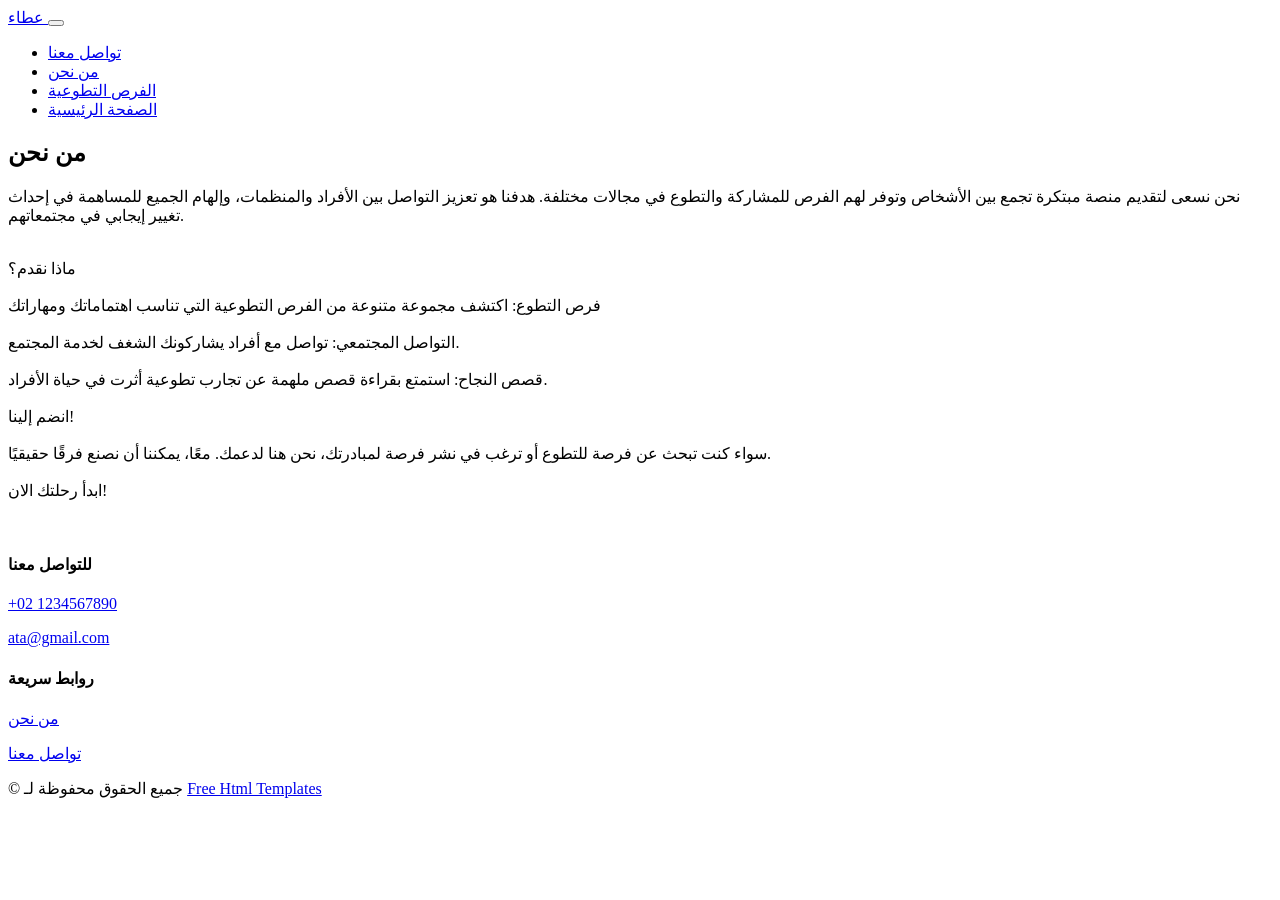
==== about.html @ d2d78643 "Add files via upload" ====
<!DOCTYPE html>
<html lang="ar"dir="ltr">

<head>
  <!-- Basic -->
  <meta charset="utf-8" />
  <meta http-equiv="X-UA-Compatible" content="IE=edge" />
  <!-- Mobile Metas -->
  <meta name="viewport" content="width=device-width, initial-scale=1, shrink-to-fit=no" />
  <!-- Site Metas -->
  <meta name="keywords" content="" />
  <meta name="description" content="" />
  <meta name="author" content="" />

  <title>من نحن</title>

  <!-- slider stylesheet -->
  <link rel="stylesheet" type="text/css" href="https://cdnjs.cloudflare.com/ajax/libs/OwlCarousel2/2.3.4/assets/owl.carousel.min.css" />
  <!-- bootstrap core css -->
  <link rel="stylesheet" type="text/css" href="css/bootstrap.css" />
  <!-- font awesome style -->
  <link rel="stylesheet" type="text/css" href="css/font-awesome.min.css" />

  <!-- Custom styles for this template -->
  <link href="css/style.css" rel="stylesheet" />
  <!-- responsive style -->
  <link href="css/responsive.css" rel="stylesheet" />
  <link rel="preconnect" href="https://fonts.googleapis.com">
<link rel="preconnect" href="https://fonts.gstatic.com" crossorigin>
<link href="https://fonts.googleapis.com/css2?family=Alexandria:wght@100..900&display=swap" rel="stylesheet">


</head>

<body>
  <div class="hero_area">
    <!-- header section strats -->
    <header class="header_section">
      
      <div class="header_bottom">
        <div class="container-fluid">
          <nav class="navbar navbar-expand-lg custom_nav-container ">
            <a class="navbar-brand" href="index.html">
              <span>
                عطاء
              </span>
            </a>

            <button class="navbar-toggler" type="button" data-toggle="collapse" data-target="#navbarSupportedContent" aria-controls="navbarSupportedContent" aria-expanded="false" aria-label="Toggle navigation">
              <span class=""> </span>
            </button>

            <div class="collapse navbar-collapse" id="navbarSupportedContent">
              <ul class="navbar-nav ">
                <li class="nav-item ">
                  <a class="nav-link" href="contact.html"> تواصل معنا  </a>
                </li>
                
                <li class="nav-item active">
                  <a class="nav-link" href="about.html"> من نحن</a>
                </li>
                <li class="nav-item">
                  <a class="nav-link" href="service.html">الفرص التطوعية</a>
                </li>
                <li class="nav-item">
                  <a class="nav-link" href="index.html">الصفحة الرئيسية</a>
                </li>
              </ul>
            </div>
          </nav>
        </div>
      </div>
    </header>
    <!-- end header section -->
  </div>

  <!-- about section -->

  <section class="about_section layout_padding">
    <div class="container">
      <div class="row">
        <div class="col-lg-5 col-md-6">
          <div class="detail-box">
            <h2>
              من نحن
            </h2>
            <p>
              نحن نسعى لتقديم منصة مبتكرة تجمع بين الأشخاص وتوفر لهم الفرص للمشاركة والتطوع في مجالات مختلفة. هدفنا هو تعزيز التواصل بين الأفراد والمنظمات، وإلهام الجميع للمساهمة في إحداث تغيير إيجابي في مجتمعاتهم.
            </p>
            
            <p><br>ماذا نقدم؟</br><br>فرص التطوع: اكتشف مجموعة متنوعة من الفرص التطوعية التي تناسب اهتماماتك ومهاراتك</br><br>التواصل المجتمعي: تواصل مع أفراد يشاركونك الشغف لخدمة المجتمع.</br><br> قصص النجاح: استمتع بقراءة قصص ملهمة عن تجارب تطوعية أثرت في حياة الأفراد.</br><br>انضم إلينا!</br><br>سواء كنت تبحث عن فرصة للتطوع أو ترغب في نشر فرصة لمبادرتك، نحن هنا لدعمك. معًا، يمكننا أن نصنع فرقًا حقيقيًا.</br><br>ابدأ رحلتك الان!</br>    
             </p>

          </div>
        </div>
        <div class="col-lg-7 col-md-6">
          <div class="img-box">
            <img src="images/logo.png" alt="">
          </div>
        </div>
      </div>
    </div>
  </section>

  <!-- end about section -->

  
   <!-- footer section -->
   <footer class="footer_section">
    <div class="container">
      <div class="row">
        <!-- قسم التواصل -->
        <div class="col-md-6">
          <h4>للتواصل معنا</h4>
          <div class="info_items">
            <a href="tel:+021234567890">
              <div class="item">
                <div class="icon_circle">
                  <i class="fa fa-phone" aria-hidden="true"></i>
                </div>
                <p>+02 1234567890</p>
              </div>
            </a>
            <a href="mailto:ata@gmail.com">
              <div class="item">
                <div class="icon_circle">
                  <i class="fa fa-envelope" aria-hidden="true"></i>
                </div>
                <p>ata@gmail.com</p>
              </div>
            </a>
          </div>
        </div>

        <!-- قسم الروابط -->
        <div class="col-md-6">
          <h4>روابط سريعة</h4>
          <div class="info_items">
            <a href="about.html">
              <div class="item">
                <i class="fa fa-info-circle" aria-hidden="true"></i>
                <p>من نحن</p>
              </div>
            </a>
            <a href="contact.html">
              <div class="item">
                <i class="fa fa-envelope" aria-hidden="true"></i>
                <p>تواصل معنا</p>
              </div>
            </a>
          </div>
        </div>
      </div>
    </div>

    <div class="container text-center mt-3">
      <p>
        &copy; <span id="displayDateYear"></span> جميع الحقوق محفوظة لـ
        <a href="https://html.design/">Free Html Templates</a>
      </p>
    </div>
  </footer>


  <script src="js/jquery-3.4.1.min.js"></script>
  <script src="js/bootstrap.js"></script>
  <script src="https://cdnjs.cloudflare.com/ajax/libs/OwlCarousel2/2.3.4/owl.carousel.min.js">
  </script>
  <script src="js/custom.js"></script>
  <!-- Google Map -->
  <script src="https://maps.googleapis.com/maps/api/js?key=AIzaSyCh39n5U-4IoWpsVGUHWdqB6puEkhRLdmI&callback=myMap"></script>
  <!-- End Google Map -->


</body>

</html>
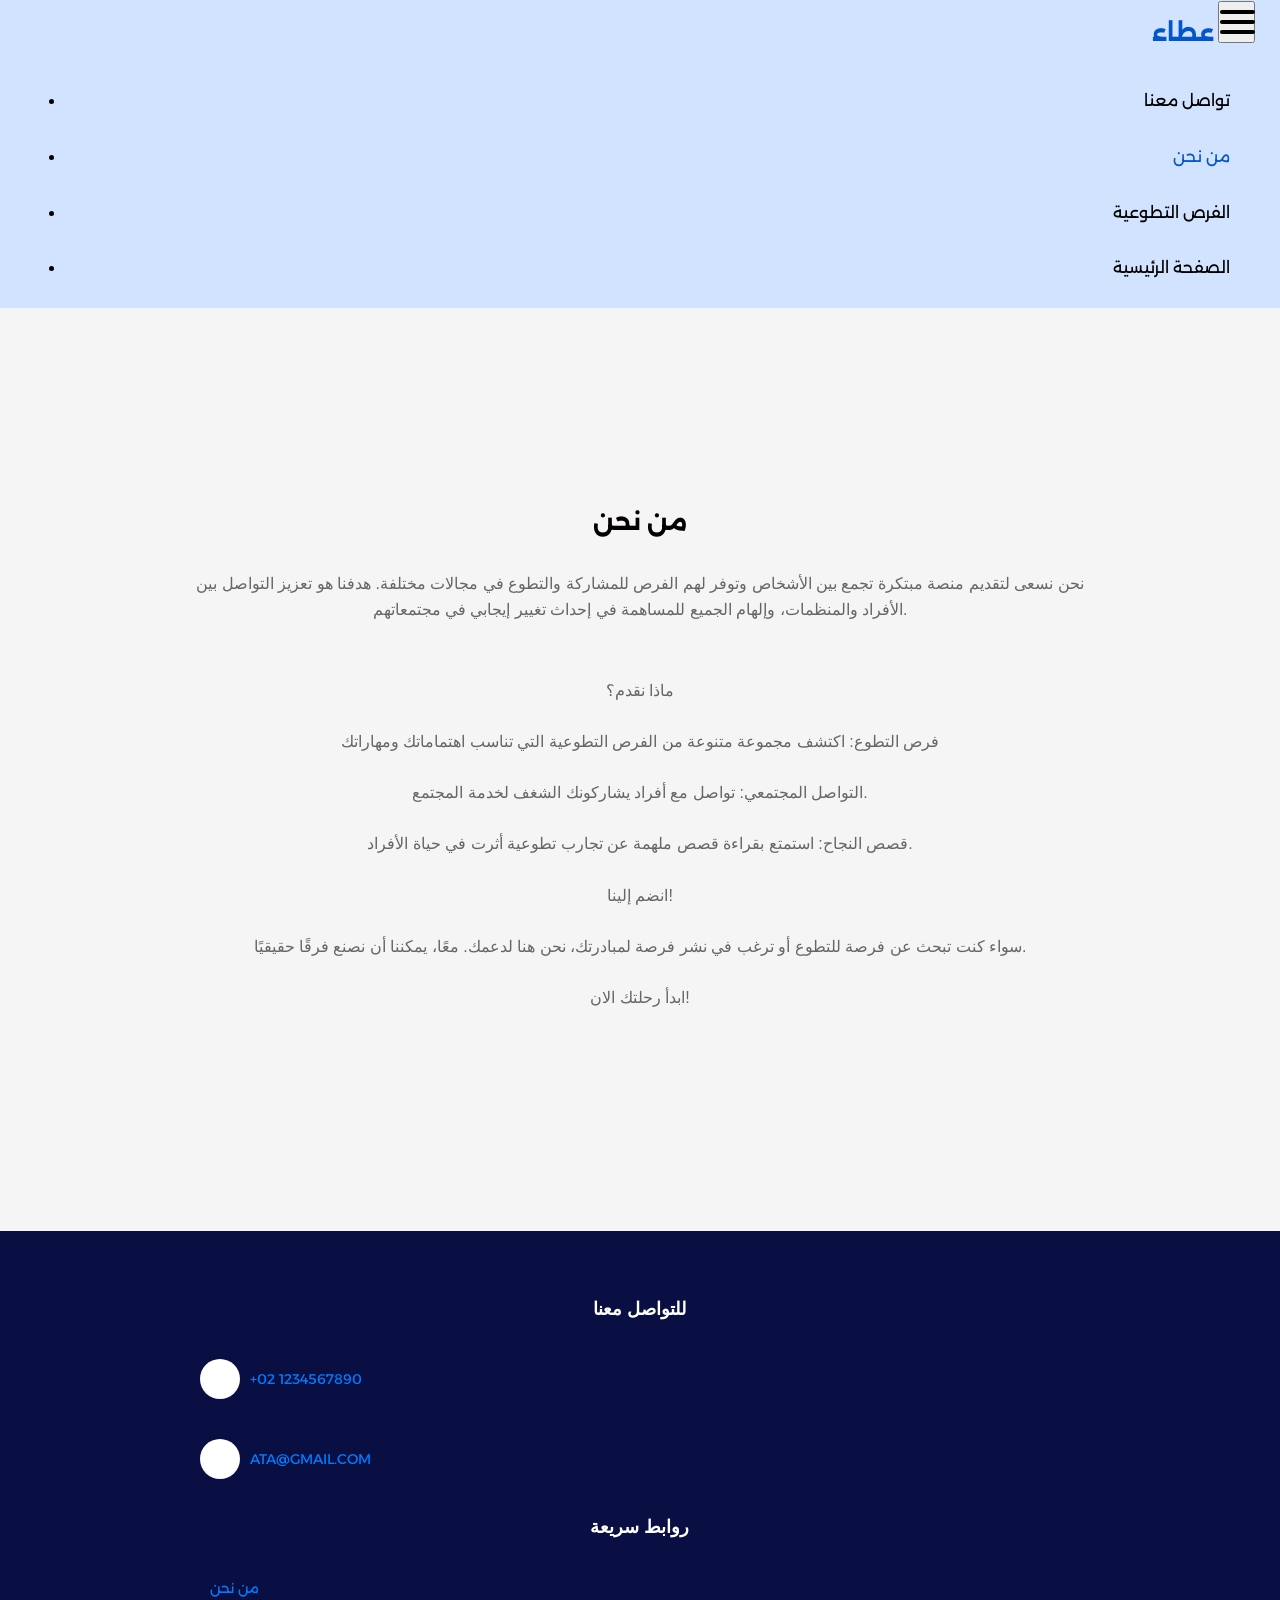
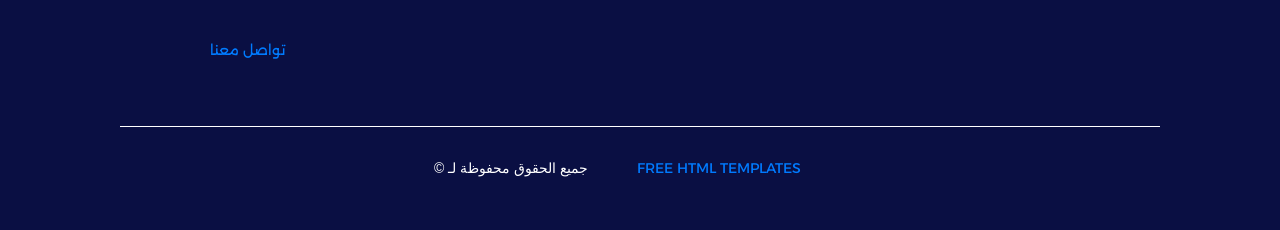
==== commit 2303c505: "Update about.html" ====
--- a/about.html
+++ b/about.html
@@ -22,7 +22,7 @@
   <link rel="stylesheet" type="text/css" href="css/font-awesome.min.css" />
 
   <!-- Custom styles for this template -->
-  <link href="css/style.css" rel="stylesheet" />
+  <link href="style.css" rel="stylesheet" />
   <!-- responsive style -->
   <link href="css/responsive.css" rel="stylesheet" />
   <link rel="preconnect" href="https://fonts.googleapis.com">
@@ -174,4 +174,4 @@
 
 </body>
 
-</html>+</html>
--- a/style.css
+++ b/style.css
@@ -0,0 +1,793 @@
+@import url("https://fonts.googleapis.com/css2?family=Lato:wght@400;700&family=Merriweather+Sans:wght@400;700&display=swap");
+body {
+  font-family:"Alexandria", serif;
+  font-optical-sizing: auto;
+  color: #040000;
+  direction: ltr;
+  text-align: right;
+  padding: auto;
+}
+
+.container {
+  margin-top: 30px; /* تضيف مسافة 50px أسفل كل كونتينر */
+}
+.layout_padding {
+  padding-top: 120px;
+  padding-bottom: 120px;
+}
+
+.layout_padding2 {
+  padding: 45px 0;
+}
+
+.layout_padding2-top {
+  padding-top: 45px;
+}
+
+.layout_padding2-bottom {
+  padding-bottom: 45px;
+}
+
+.layout_padding-top {
+  padding-top: 120px;
+}
+
+.layout_padding-bottom {
+  padding-bottom: 120px;
+}
+.heading_container {
+  display: -webkit-box;
+  display: -ms-flexbox;
+  display: flex;
+  -webkit-box-orient: vertical;
+  -webkit-box-direction: normal;
+      -ms-flex-direction: column;
+          flex-direction: column;
+  -webkit-box-align: start;
+      -ms-flex-align: start;
+          align-items: flex-start;
+}
+.heading_container h2 {
+  font-weight: bold;
+  display: -webkit-box;
+  display: -ms-flexbox;
+  display: flex;
+  -webkit-box-align: center;
+      -ms-flex-align: center;
+          align-items: center;
+  text-transform: uppercase;
+  font-family:"Alexandria", serif;
+}
+.heading_container p {
+  margin-bottom: 0;
+}
+.heading_container.heading_center {
+  -webkit-box-align: center;
+      -ms-flex-align: center;
+          align-items: center;
+  text-align: center;
+}
+.details-button {
+  display: inline-block;
+  margin: 0 auto; /* يجعل العنصر في المنتصف أفقياً */
+  text-align: center; /* توسيط النص داخل الرابط */
+  padding: 10px 20px;
+  background-color: #007BFF; /* لون الخلفية */
+  color: #fff; /* لون النص */
+  border-radius: 5px;
+  text-decoration: none;
+  font-size: 16px;
+  transition: background-color 0.3s ease;
+}
+.details-button:hover {
+  background-color: #0056b3; /* لون الخلفية عند التمرير */
+}
+.detail-box {
+  text-align: center; /* توسيط المحتوى بالكامل */
+}
+h1,
+h2 {
+  font-family:"Alexandria", serif;
+}
+a,
+a:hover,
+a:focus {
+  margin-top: 10px;
+  display: inline-block;
+  font-family:"Alexandria", serif;
+  text-transform: uppercase;
+  padding: 10px 45px;
+  border-radius: 2px;
+  color: #ffffff;
+  text-decoration: none;
+  text-align: center;
+}
+.btn-box {
+  text-align: center; /* يجعل المحتوى داخل الصندوق في المنتصف */
+  margin-top: 20px; /* مسافة من الأعلى */
+}
+.btn-more {
+  display: inline-block; /* لتحويل العنصر إلى كتلة يمكن تنسيقها */
+  padding: 10px 20px; /* حواف داخلية */
+  font-size: 16px; /* حجم النص */
+  font-weight: bold; /* جعل النص عريض */
+  color: #fff; /* لون النص */
+  background-color: #007BFF; /* لون الخلفية */
+  border-radius: 5px; /* زوايا مستديرة */
+  text-decoration: none; /* إزالة التسطير */
+  transition: background-color 0.3s ease, transform 0.2s ease; /* تأثير التمرير */
+}
+.btn-more:hover {
+  background-color: #0056b3; /* لون الخلفية عند التمرير */
+  transform: scale(1.05); /* تكبير الزر قليلاً عند التمرير */
+}
+                                                             /*header section*/
+.hero_area {
+  position: relative;
+  background-color: #d1e3ff;
+}
+.header_section .container-fluid {
+  padding-right: 25px;
+  padding-left: 25px;
+}
+
+.header_section .header_bottom {
+  padding: 1px 0;
+}
+.navbar-brand {
+  padding: 0;
+  margin: 0;
+  color: #000000;
+  font-weight: bold;
+  font-size: 24px;
+  font-weight: bold;
+}
+.navbar-brand span {
+  color: #0355cc;
+  text-transform: uppercase;
+}
+.custom_nav-container {
+  padding: 0;
+}
+.custom_nav-container .navbar-nav {
+  margin-inline: auto;
+}
+.custom_nav-container .navbar-nav .nav-item .nav-link {
+  padding: 10px 25px;
+  color: #000000;
+  text-align: center;
+}
+.custom_nav-container .navbar-nav .nav-item:hover .nav-link, .custom_nav-container .navbar-nav .nav-item.active .nav-link {
+  color: #0355cc;
+}
+.custom_nav-container .form-inline .nav_search-btn {
+  width: 35px;
+  height: 35px;
+  padding: 0;
+  border: none;
+  color: #000000;
+}
+.custom_nav-container .form-inline .nav_search-btn:hover {
+  color: #0355cc;
+}
+.custom_nav-container .navbar-toggler {
+  outline: none;
+}
+.custom_nav-container .navbar-toggler {
+  padding: 0;
+  width: 37px;
+  height: 42px;
+  -webkit-transition: all .3s;
+  transition: all .3s;
+}
+.custom_nav-container .navbar-toggler span {
+  display: block;
+  width: 35px;
+  height: 4px;
+  background-color: #000000;
+  margin: 7px 0;
+  -webkit-transition: all 0.3s;
+  transition: all 0.3s;
+  position: relative;
+  border-radius: 5px;
+  -webkit-transition: all .3s;
+  transition: all .3s;
+}
+.custom_nav-container .navbar-toggler span::before, .custom_nav-container .navbar-toggler span::after {
+  content: "";
+  position: absolute;
+  left: 0;
+  height: 100%;
+  width: 100%;
+  background-color: #000000;
+  top: -10px;
+  border-radius: 5px;
+  -webkit-transition: all .3s;
+  transition: all .3s;
+}
+.custom_nav-container .navbar-toggler span::after {
+  top: 10px;
+}
+.custom_nav-container .navbar-toggler[aria-expanded="true"] {
+  -webkit-transform: rotate(360deg);
+          transform: rotate(360deg);
+}
+.custom_nav-container .navbar-toggler[aria-expanded="true"] span {
+  -webkit-transform: rotate(45deg);
+          transform: rotate(45deg);
+}
+.custom_nav-container .navbar-toggler[aria-expanded="true"] span::before, .custom_nav-container .navbar-toggler[aria-expanded="true"] span::after {
+  -webkit-transform: rotate(90deg);
+          transform: rotate(90deg);
+  top: 0;
+}
+.custom_nav-container .navbar-toggler[aria-expanded="true"] .s-1 {
+  -webkit-transform: rotate(45deg);
+          transform: rotate(45deg);
+  margin: 0;
+  margin-bottom: -4px;
+}
+.custom_nav-container .navbar-toggler[aria-expanded="true"] .s-2 {
+  display: none;
+}
+.custom_nav-container .navbar-toggler[aria-expanded="true"] .s-3 {
+  -webkit-transform: rotate(-45deg);
+          transform: rotate(-45deg);
+  margin: 0;
+  margin-top: -4px;
+}
+.custom_nav-container .navbar-toggler[aria-expanded="false"] .s-1,
+.custom_nav-container .navbar-toggler[aria-expanded="false"] .s-2,
+.custom_nav-container .navbar-toggler[aria-expanded="false"] .s-3 {
+  -webkit-transform: none;
+          transform: none;
+}
+
+
+.quote_btn-container {
+  display: -webkit-box;
+  display: -ms-flexbox;
+  display: flex;
+  -webkit-box-align: center;
+      -ms-flex-align: center;
+          align-items: center;
+}
+.quote_btn-container a {
+  color: #ffffff;
+  margin-right: 25px;
+  text-transform: uppercase;
+}
+.quote_btn-container a span {
+  margin-left: 5px;
+}
+.quote_btn-container a:hover {
+  color: #ff8a1d;
+}
+/*end header section*//* slider section */
+.slider_section {
+  -webkit-box-flex: 1;
+      -ms-flex: 1;
+          flex: 1;
+  display: -webkit-box;
+  display: -ms-flexbox;
+  display: flex;
+  -webkit-box-align: center;
+      -ms-flex-align: center;
+          align-items: center;
+  background-size: cover;
+  background-position: bottom;
+}
+.slider_section .row {
+  -webkit-box-align: center;
+      -ms-flex-align: center;
+          align-items: center;
+}
+.slider_section #customCarousel1 {
+  width: 100%;
+  position: unset;
+}
+.slider_section .detail-box {
+  padding-bottom: 90px;
+}
+.slider_section .detail-box h1 {
+  font-weight: bold;
+  margin-bottom: 25px;
+  color: #0355cc;
+}
+.slider_section .detail-box p {
+  color: #444;
+  font-size: 20px;
+}
+.slider_section .detail-box a {
+  display: inline-block;
+  font-family:"Alexandria", serif;
+  text-transform: uppercase;
+  padding: 10px 45px;
+  background-color: #ff8a1d;
+  border: 1px solid #ff8a1d;
+  border-radius: 5px;
+  color: #ffffff;
+  margin-top: 15px;
+}
+.slider_section .detail-box a:hover {
+  background-color: transparent;
+  color: #ff8a1d;
+}
+.slider_section .img-box img {
+  width: 100%;
+}                                                                    /* لماذا نحن */
+.feature_section .title-box {
+  text-align: center; /* محاذاة النص في المنتصف */
+  margin-bottom: 30px; /* مسافة بين العنوان والمربعات */
+}
+.feature_section .title-box h2 {
+  font-size: 28px; /* حجم الخط */
+  font-weight: bold; /* جعل النص عريضًا */
+  color: #333; /* لون النص */
+  letter-spacing: 1px; /* زيادة التباعد بين الأحرف */
+  margin-top: 100px; /* إزالة أي هوامش إضافية */
+  margin-bottom: 20px; 
+}
+/* المربعات */.feature_section .feature_container {
+  display: flex;
+  justify-content: space-between; /* توزيع المربعات بالتساوي */
+  flex-wrap: wrap; /* السماح بالالتفاف عند صغر الشاشة */
+  gap: 20px; /* مسافة بين المربعات */
+}
+.feature_section {
+  -webkit-transform: translateY(-50%);
+          transform: translateY(-50%);
+}
+.feature_section .feature_container {
+  display: -webkit-box;
+  display: -ms-flexbox;
+  display: flex;
+}
+.feature_section .feature_container .box {
+  -webkit-box-flex: 1;
+      -ms-flex: 1;
+          flex: 1;
+  display: -webkit-box;
+  display: -ms-flexbox;
+  display: flex;
+  -webkit-box-orient: vertical;
+  -webkit-box-direction: normal;
+      -ms-flex-direction: column;
+          flex-direction: column;
+  -webkit-box-align: center;
+      -ms-flex-align: center;
+          align-items: center;
+  text-align: center;
+  margin: 0 10px;
+  padding: 45px 15px;
+  background-color: #ffffff;
+  color: #555089;
+  -webkit-transition: all 0.3s;
+  transition: all 0.3s;
+  -webkit-box-shadow: 0 0 15px 0 rgba(0, 0, 0, 0.2);
+          box-shadow: 0 0 15px 0 rgba(0, 0, 0, 0.2);
+}
+.feature_section .feature_container .box .img-box {
+  width: 90px;
+  height: 90px;
+}
+.feature_section .feature_container .box .img-box img {
+  width: 100%;
+  height: auto;
+  max-height: 100%;
+  -webkit-transition: all 0.3s;
+  transition: all 0.3s;
+}
+/* إزالة الأنماط المتعلقة بـ SVG */
+.feature_section .feature_container .box .img-box svg {
+  display: none; /* في حال وجود SVG احتياطي */
+}
+.feature_section .feature_container .box .img-box img {
+  object-fit: contain; /* تناسب الصورة داخل الحاوية */
+}
+.feature_section .feature_container .box .name {
+  margin-top: 20px; /* إضافة هامش علوي */
+  text-transform: uppercase; /* تحويل النص إلى أحرف كبيرة */
+  font-family:"Alexandria", serif;
+  margin-bottom: 0; /* إزالة الهامش السفلي */
+  font-weight: bold; /* جعل النص عريضًا */
+  letter-spacing: 1px; /* زيادة التباعد بين الحروف */
+}
+.feature_section .feature_container .box {
+  position: relative; /* لضمان وضع العناصر بشكل صحيح داخل الصندوق */
+  transition: transform 0.3s ease, background-color 0.3s ease; /* إضافة تأثيرات انتقالية سلسة */
+}
+.feature_section .feature_container .box:hover, 
+.feature_section .feature_container .box.active {
+  background-color: #ff8a1d; /* تغيير لون الخلفية إلى برتقالي عند التفاعل */
+  color: #ffffff; /* تغيير لون النص إلى الأبيض */
+  transform: scale(1.05); /* تكبير العنصر عند التفاعل */
+}
+.feature_section .feature_container .box:hover .img-box svg,
+.feature_section .feature_container .box.active .img-box svg {
+  fill: #ffffff; /* تغيير لون الـ SVG إلى الأبيض عند التفاعل */
+}
+.feature_section .feature_container .box:hover .img-box svg path,
+.feature_section .feature_container .box.active .img-box svg path {
+  fill: #ffffff; /* تغيير لون المسارات داخل الـ SVG إلى الأبيض عند التفاعل */
+}
+.feature_section .feature_container .box .img-box {
+  transition: transform 0.3s ease; /* إضافة تأثير انتقالي عند التفاعل مع الـ img-box */
+}
+.feature_section .feature_container .box:hover .img-box {
+  transform: scale(1.1); /* تكبير الـ img-box قليلاً عند التفاعل */
+}
+
+                                                                     /* الرئيسيه من نحن */
+.about_section .row {
+  -webkit-box-align: center;
+      -ms-flex-align: center;
+          align-items: center;
+}
+.about_section .detail-box h2 {
+  text-transform: uppercase;
+  font-weight: bold;
+}
+.about_section .detail-box p {
+  margin-top: 30px;
+}
+.about_section .detail-box a {
+  margin-top: 10px;
+  display: inline-block;
+  font-family:"Alexandria", serif;
+  text-transform: uppercase;
+  padding: 10px 45px;
+  background-color: #0355cc;
+  border: 1px solid #0355cc;
+  border-radius: 2px;
+  color: #ffffff;
+}
+.about_section .detail-box a:hover {
+  background-color: transparent;
+  color: #0355cc;
+}
+.about_section .img-box img {
+  width: 100%;
+}
+.heading_container.h2 {
+  margin-bottom: 30px;
+  text-align: center;
+}
+                                             /* الفرص التطوعيه  */
+body {
+  font-family:"Alexandria", serif;
+  background-color: #f5f5f5;
+  margin: 0;
+  padding: 0;
+  line-height: 1.6;
+}
+.container {
+  max-width: 1200px;
+  margin: 0 auto;
+  padding: 20px;
+}
+.heading_container h2 {
+  text-align: center;
+  font-size: 2.5rem;
+  color: #333;
+  margin-bottom: 30px;
+  text-transform: uppercase;
+  font-weight: bold;
+}                                                    /* تنسيق العناصر */ 
+.row {
+  justify-content: space-around;
+  flex-wrap: wrap;
+  margin: 15px;
+}
+.col-sm-6.col-md-4 {
+  flex: 1 1 calc(33.33% - 20px);
+  max-width: calc(33.33% - 20px);
+  background-color: #fff;
+  border: 1px solid #ddd;
+  border-radius: 10px;
+  box-shadow: 0 4px 6px rgba(0, 0, 0, 0.1);
+  overflow: hidden;
+  transition: transform 0.3s, box-shadow 0.3s;
+  margin-bottom: 20px;
+}
+.col-sm-6.col-md-4:hover {
+  transform: translateY(-5px);
+  box-shadow: 0 6px 12px rgba(0, 0, 0, 0.2);
+}                                                /* صندوق التفاصيل */
+.detail-box {
+  padding: 20px;
+  text-align: center;
+}
+.detail-box h5 {
+  font-size: 1.5rem;
+  color: #444;
+  margin-bottom: 15px;
+  font-weight: bold;
+  text-transform: capitalize;
+}
+.detail-box p {
+  font-size: 1rem;
+  color: #666;
+  margin-bottom: 20px;
+}
+.details-button {
+  display: inline-block;
+  padding: 10px 20px;
+  background-color: #6dabe4;
+  color: #fff;
+  border-radius: 5px;
+  text-decoration: none;
+  font-size: 1rem;
+  transition: background-color 0.3s, transform 0.2s;
+}
+.details-button:hover {
+  background-color: #4292dc;
+  transform: scale(1.05);
+}
+/* التجاوب */
+@media (max-width: 768px) {
+  .col-sm-6.col-md-4 {
+      flex: 1 1 100%;
+      max-width: 100%;
+  }
+}                                  /*فرص التطوع  "Alexandria", serif; */ 
+.btn-dark {
+    background-color: #343a40;
+    color: #fff;
+}
+.volunteer-container {
+    max-width: 1200px;
+    margin: 50px 20px ;
+    padding: 20px;
+    background-color: #fff;
+    border-radius: 8px;
+    box-shadow: 0 4px 8px rgba(0, 0, 0, 0.1);
+}
+.volunteer-heading h2 {
+    text-align: center;
+    color: #333;
+    margin-bottom: 20px;
+}
+.volunteer-grid {
+    display: flex;
+    flex-wrap: wrap;
+    gap: 20px;
+    justify-content: center;
+}
+.volunteer-card {
+    background-color: #f1f1f1;
+    border-radius: 8px;
+    box-shadow: 0 4px 6px rgba(0, 0, 0, 0.1);
+    width: 300px;
+    padding: 20px;
+    text-align: center;
+}
+.volunteer-card h5 {
+    font-size: 1.2rem;
+    color: #007bff;
+    margin-bottom: 10px;
+}
+.volunteer-card p {
+    font-size: 1rem;
+    color: #555;
+    margin-bottom: 15px;
+}
+.volunteer-button {
+    display: inline-block;
+    text-decoration: none;
+    background-color: #007bff;
+    color: #fff;
+    padding: 10px 20px;
+    border-radius: 5px;
+    transition: background-color 0.3s;
+}
+.volunteer-button:hover {
+    background-color: #0056b3;
+}
+@media (max-width: 768px) {
+    .volunteer-grid {
+        flex-direction: column;
+        align-items: center;
+    }
+    .container-fluid .row.g-2 {
+        flex-direction: column;
+    }
+}   
+                                                      /* footer section*/
+.footer_section {
+  background-color: #0a0f43;
+  color: #ffffff;
+  padding: 20px 0;
+}
+
+.footer_section h4 {
+  font-size: 18px;
+  margin-bottom: 15px;
+}
+
+.footer_section .info_items,
+.footer_section .social-box {
+  display: flex;
+  flex-direction: column;
+  gap: 10px;
+}
+
+.footer_section .item {
+  display: flex;
+  align-items: center;
+  gap: 10px;
+}
+
+.footer_section .icon_circle {
+  background-color: #ffffff;
+  color: #0a0f43;
+  width: 40px;
+  height: 40px;
+  display: flex;
+  align-items: center;
+  justify-content: center;
+  border-radius: 50%;
+}
+
+.footer_section .social-box .box {
+  display: flex;
+  flex-direction: column; /* عرض الروابط بشكل عمودي */
+  gap: 15px;
+}
+
+.footer_section .social-box .social-item {
+  display: flex;
+  align-items: center;
+  gap: 10px;
+  font-size: 10px;
+  color: #ffffff;
+  text-decoration: none;
+}
+
+.footer_section .social-box .social-item i {
+  font-size: 20px;
+}
+
+.footer_section p {
+  margin: 0;
+  font-size: 14px;
+}
+
+.footer_section .container.text-center {
+  border-top: 1px solid #ffffff;
+  padding-top: 10px;
+  margin-top: 20px;
+}
+
+
+
+body {
+  font-family: "Alexandria", sans-serif;
+  background-color: #f5f5f5;
+  margin: 0;
+}
+
+.container {
+  max-width: 1000px;
+  margin: 0 auto;
+  text-align: center;
+}
+
+h1 {
+  font-size: 2rem;
+  margin-bottom: 30px;
+  color: #333;
+}
+
+.opportunity {
+  background-color: #fff;
+  padding: 15px;
+  border-radius: 10px;
+  margin-bottom: 20px;
+  box-shadow: 0 4px 6px rgba(0, 0, 0, 0.1);
+}
+
+.opportunity h3 {
+  font-size: 1.5rem;
+  color: #444;
+}
+
+.opportunity p {
+  margin: 5px 0;
+  font-size: 1rem;
+  color: #666;
+}
+
+.back-link {
+  display: inline-block;
+  margin-top: 20px;
+  padding: 10px 20px;
+  background-color: #6dabe4;
+  color: #fff;
+  text-decoration: none;
+  border-radius: 5px;
+}
+
+.back-link:hover {
+  background-color: #4292dc;
+}
+
+a, a:hover{
+  color: #007bff;
+}
+
+                                                      /* تواصل معنا  */
+
+body {                                                     
+  font-family: Arial, sans-serif;
+  margin: 0;
+  padding: 0;
+  background-color: #f5f5f5;
+}
+
+.container {
+  width: 80%;
+  margin: auto;
+  text-align: center;
+}
+
+
+.contact-section {
+  padding: 50px 0;
+}
+
+.contact-section h1 {
+  text-align: center;
+  font-size: 2.5rem;
+  color: #333;
+  margin-bottom: 30px;
+}
+
+.contact-section form {
+  max-width: 600px;
+  margin: 0 auto;
+  padding: 20px;
+  background-color: #fff;
+  border-radius: 10px;
+  box-shadow: 0 4px 6px rgba(0, 0, 0, 0.1);
+}
+
+.contact-section .form-group {
+  margin-bottom: 20px;
+}
+
+.contact-section label {
+  display: block;
+  font-size: 1rem;
+  margin-bottom: 5px;
+  color: #333;
+}
+
+.contact-section input,
+.contact-section textarea {
+  width: 100%;
+  padding: 10px;
+  border: 1px solid #ddd;
+  border-radius: 5px;
+  font-size: 1rem;
+}
+
+.contact-section textarea {
+  resize: vertical;
+}
+
+.contact-section .submit-button {
+  display: block;
+  width: 100%;
+  padding: 10px;
+  background-color: #0355cc;
+  color: #fff;
+  border: none;
+  border-radius: 5px;
+  font-size: 1rem;
+  cursor: pointer;
+}
+
+.contact-section .submit-button:hover {
+  background-color: #0242a3;
+}
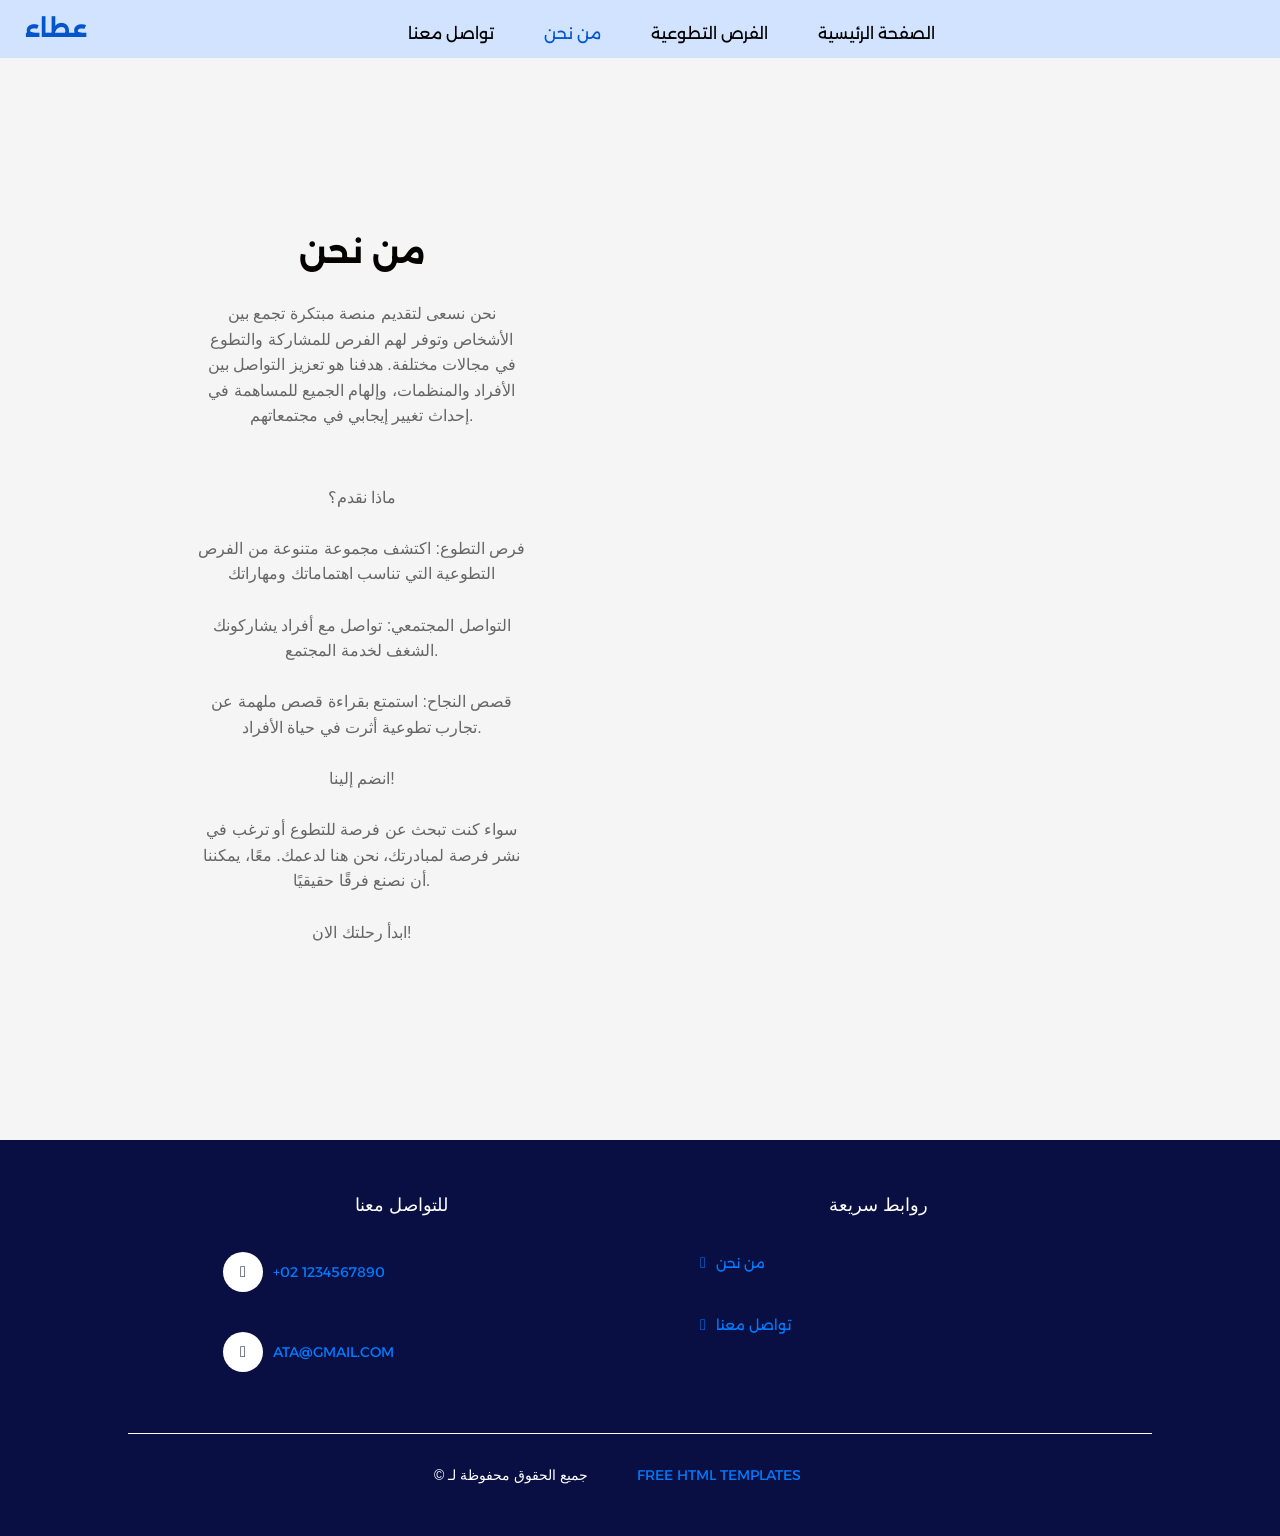
==== commit db453682: "Update about.html" ====
--- a/about.html
+++ b/about.html
@@ -17,14 +17,14 @@
   <!-- slider stylesheet -->
   <link rel="stylesheet" type="text/css" href="https://cdnjs.cloudflare.com/ajax/libs/OwlCarousel2/2.3.4/assets/owl.carousel.min.css" />
   <!-- bootstrap core css -->
-  <link rel="stylesheet" type="text/css" href="css/bootstrap.css" />
+  <link rel="stylesheet" type="text/css" href="bootstrap.css" />
   <!-- font awesome style -->
-  <link rel="stylesheet" type="text/css" href="css/font-awesome.min.css" />
+  <link rel="stylesheet" type="text/css" href="font-awesome.min.css" />
 
   <!-- Custom styles for this template -->
   <link href="style.css" rel="stylesheet" />
   <!-- responsive style -->
-  <link href="css/responsive.css" rel="stylesheet" />
+  <link href="responsive.css" rel="stylesheet" />
   <link rel="preconnect" href="https://fonts.googleapis.com">
 <link rel="preconnect" href="https://fonts.gstatic.com" crossorigin>
 <link href="https://fonts.googleapis.com/css2?family=Alexandria:wght@100..900&display=swap" rel="stylesheet">
@@ -95,7 +95,7 @@
         </div>
         <div class="col-lg-7 col-md-6">
           <div class="img-box">
-            <img src="images/logo.png" alt="">
+            <img src="logo.png" alt="">
           </div>
         </div>
       </div>
@@ -162,11 +162,11 @@
   </footer>
 
 
-  <script src="js/jquery-3.4.1.min.js"></script>
-  <script src="js/bootstrap.js"></script>
+  <script src="jquery-3.4.1.min.js"></script>
+  <script src="bootstrap.js"></script>
   <script src="https://cdnjs.cloudflare.com/ajax/libs/OwlCarousel2/2.3.4/owl.carousel.min.js">
   </script>
-  <script src="js/custom.js"></script>
+  <script src="custom.js"></script>
   <!-- Google Map -->
   <script src="https://maps.googleapis.com/maps/api/js?key=AIzaSyCh39n5U-4IoWpsVGUHWdqB6puEkhRLdmI&callback=myMap"></script>
   <!-- End Google Map -->
--- a/responsive.css
+++ b/responsive.css
@@ -0,0 +1,103 @@
+@media (max-width: 1300px) {}
+
+@media (max-width: 1120px) {}
+
+@media (max-width: 992px) {
+    .hero_area {
+        height: auto;
+    }
+
+    .header_section .main_nav {
+        flex: 1;
+    }
+
+    #navbarSupportedContent {
+        margin-top: 15px;
+    }
+
+    .slider_section {
+        padding-top: 45px;
+    }
+
+    .feature_section .feature_container .box {
+        padding: 30px 15px;
+    }
+
+    .feature_section .feature_container .box .img-box {
+        width: 75px;
+    }
+
+
+    .feature_section {
+        transform: none;
+        padding: 90px 0;
+    }
+
+
+}
+
+@media (max-width: 767px) {
+    .layout_padding {
+        padding-top: 90px;
+        padding-bottom: 90px;
+    }
+
+    .layout_padding-top {
+        padding-top: 90px;
+    }
+
+    .layout_padding-bottom {
+        padding-bottom: 90px;
+    }
+
+    .slider_section .detail-box {
+        padding-bottom: 45px;
+    }
+
+    .feature_section .feature_container {
+        flex-direction: column;
+    }
+
+    .feature_section .feature_container .box {
+        padding: 30px 15px;
+    }
+
+    .feature_section .feature_container .box:not(:nth-last-child(1)) {
+        margin-bottom: 15px;
+    }
+
+    .about_section .detail-box {
+        margin-bottom: 45px;
+    }
+
+
+    .professional_section .img-box {
+        display: none;
+    }
+
+    .contact_section form {
+        margin-bottom: 45px;
+    }
+
+    .info_section .info_items::before {
+        width: 1px;
+        height: 90%;
+        top: 25px;
+    }
+
+}
+
+@media (max-width: 576px) {}
+
+@media (max-width: 480px) {}
+
+@media (max-width: 400px) {}
+
+@media (max-width: 360px) {}
+
+@media (min-width: 1200px) {
+    .container {
+        max-width: 1170px;
+    }
+
+}
